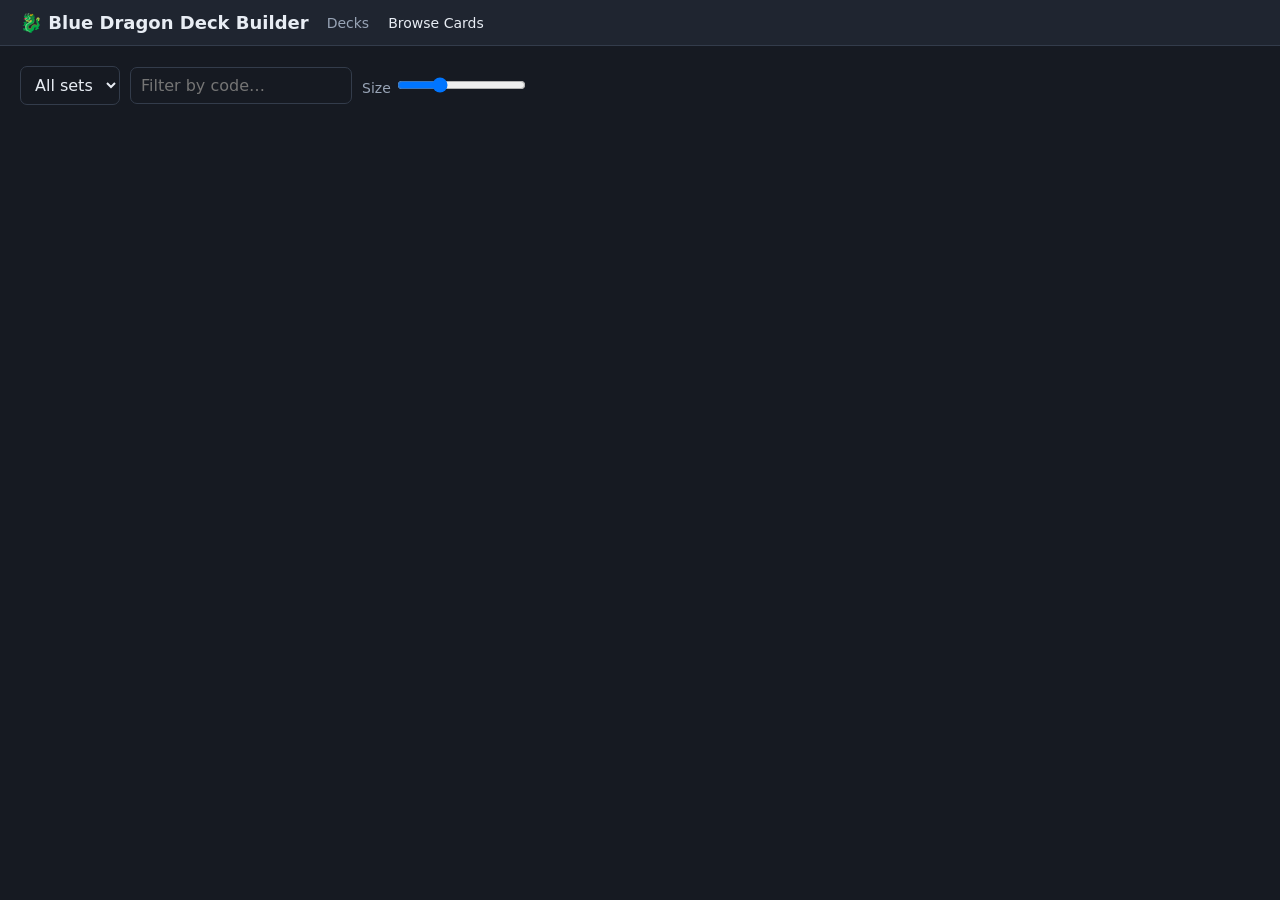
==== templates/cards.html @ 625ce3f5 "Initial commit: Blue Dragon deck builder (local Flask app) Local web app to build Blue Dragon TCG de" ====
<!doctype html>
<html lang="en">
<head>
  <meta charset="utf-8">
  <meta name="viewport" content="width=device-width, initial-scale=1">
  <title>Browse Cards · Blue Dragon Deck Builder</title>
  <link rel="stylesheet" href="/static/style.css">
</head>
<body>
<header class="top">
  <h1>🐉 Blue Dragon Deck Builder</h1>
  <nav>
    <a href="/">Decks</a>
    <a href="/cards" class="active">Browse Cards</a>
  </nav>
  <span class="spacer"></span>
</header>

<div class="wrap">
  <div class="toolbar">
    <select id="setFilter"><option value="">All sets</option></select>
    <input type="text" id="search" placeholder="Filter by code…">
    <label class="notice">Size
      <input type="range" id="sizeRange" min="110" max="240" value="150">
    </label>
    <span class="spacer" style="flex:1"></span>
    <span id="warm" class="notice" style="display:none"></span>
    <span id="count" class="notice"></span>
  </div>
  <div id="grid" class="card-grid"></div>
</div>

<script src="/static/common.js"></script>
<script>
let CARDS = [];
const zoom = setupZoom();
const grid = document.getElementById("grid");

function render() {
  const set = document.getElementById("setFilter").value;
  const q = document.getElementById("search").value.trim().toLowerCase();
  const items = CARDS.filter(c =>
    (!set || c.set === set) && (!q || c.id.toLowerCase().includes(q)));
  grid.innerHTML = "";
  const frag = document.createDocumentFragment();
  for (const c of items) {
    const tile = document.createElement("div");
    tile.className = "card-tile";
    tile.innerHTML = `
      <img loading="lazy" src="/api/card/${encodeURIComponent(c.id)}/thumb" alt="${c.id}">
      <div class="code">${c.id}</div>`;
    tile.querySelector("img").addEventListener("click", () => zoom(c.id));
    frag.appendChild(tile);
  }
  grid.appendChild(frag);
  document.getElementById("count").textContent = `${items.length} cards`;
}

async function load() {
  const data = await api("/api/cards");
  CARDS = data.cards;
  const sel = document.getElementById("setFilter");
  for (const s of data.sets) {
    const o = document.createElement("option"); o.value = s; o.textContent = s;
    sel.appendChild(o);
  }
  render();
}
document.getElementById("setFilter").addEventListener("change", render);
document.getElementById("search").addEventListener("input", render);
setupSizeSlider(document.getElementById("sizeRange"));
load();
watchCacheWarm(document.getElementById("warm"));
</script>
</body>
</html>
---- static/style.css ----
:root {
  --bg: #161a22;
  --panel: #1f2530;
  --panel2: #262d3a;
  --line: #333c4b;
  --text: #e8edf4;
  --sub: #98a4b6;
  --accent: #4ea3ff;
  --accent2: #2f7fd6;
  --danger: #d6453a;
  --good: #3bbf6f;
}
* { box-sizing: border-box; }
body {
  margin: 0;
  font-family: "Segoe UI", system-ui, Arial, sans-serif;
  background: var(--bg);
  color: var(--text);
}
a { color: var(--accent); text-decoration: none; }
header.top {
  display: flex; align-items: center; gap: 18px;
  padding: 12px 20px; background: var(--panel);
  border-bottom: 1px solid var(--line); position: sticky; top: 0; z-index: 20;
}
header.top h1 { font-size: 18px; margin: 0; }
header.top nav a { color: var(--sub); margin-right: 14px; font-size: 14px; }
header.top nav a.active, header.top nav a:hover { color: var(--text); }
.spacer { flex: 1; }
.wrap { padding: 20px; }

button, .btn {
  font: inherit; cursor: pointer; border: 1px solid var(--line);
  background: var(--panel2); color: var(--text);
  padding: 8px 14px; border-radius: 7px;
}
button:hover, .btn:hover { border-color: var(--accent); }
button.primary { background: var(--accent2); border-color: var(--accent2); }
button.primary:hover { background: var(--accent); }
button.danger { background: transparent; border-color: var(--danger); color: #ff7b70; }
button.danger:hover { background: var(--danger); color: #fff; }
button.mini { padding: 3px 9px; font-size: 13px; border-radius: 6px; }
input[type=text], input[type=number], select {
  font: inherit; background: var(--bg); color: var(--text);
  border: 1px solid var(--line); border-radius: 7px; padding: 8px 10px;
}
input[type=number] { width: 56px; }

.notice { color: var(--sub); font-size: 14px; }
.warn { color: #ffcf66; }

/* Deck cards on the home page */
.deck-grid { display: grid; grid-template-columns: repeat(auto-fill, minmax(260px, 1fr)); gap: 16px; }
.deck-card {
  background: var(--panel); border: 1px solid var(--line); border-radius: 12px;
  padding: 14px; display: flex; flex-direction: column; gap: 10px;
}
.deck-card h3 { margin: 0; font-size: 16px; }
.deck-card .meta { color: var(--sub); font-size: 13px; }
.deck-card .thumbs { display: flex; gap: 4px; height: 70px; overflow: hidden; }
.deck-card .thumbs img { height: 70px; border-radius: 4px; border: 1px solid var(--line); }
.deck-card .row { display: flex; gap: 8px; margin-top: auto; }

/* Card grid (browser + add panel) */
.toolbar { display: flex; gap: 10px; align-items: center; margin-bottom: 14px; flex-wrap: wrap; }
.card-grid { display: grid; grid-template-columns: repeat(auto-fill, minmax(var(--cardw, 150px), 1fr)); gap: 12px; }
.card-tile { position: relative; background: var(--panel); border: 1px solid var(--line); border-radius: 10px; padding: 8px; }
.card-tile img { width: 100%; border-radius: 6px; display: block; cursor: zoom-in; }
.card-tile .code { font-size: 11px; color: var(--sub); text-align: center; margin-top: 6px; word-break: break-all; }
.card-tile .add-row { display: flex; gap: 6px; align-items: center; justify-content: center; margin-top: 8px; }
.card-tile .count-flag {
  position: absolute; top: 12px; right: 12px; background: var(--accent2);
  color: #fff; border-radius: 20px; padding: 2px 9px; font-size: 13px; font-weight: 700;
  box-shadow: 0 1px 4px rgba(0,0,0,.5);
}

/* Deck editor layout */
.editor { display: grid; grid-template-columns: 1fr 380px; gap: 18px; align-items: start; }
@media (max-width: 1100px) { .editor { grid-template-columns: 1fr; } }
.panel { background: var(--panel); border: 1px solid var(--line); border-radius: 12px; padding: 16px; }
.deck-side { position: sticky; top: 70px; }
.deck-head { display: flex; align-items: center; gap: 10px; margin-bottom: 6px; }
.deck-head input { flex: 1; font-size: 16px; }
.count-pill { font-size: 14px; padding: 4px 10px; border-radius: 20px; background: var(--panel2); border: 1px solid var(--line); }
.count-pill.over { color: #ff7b70; border-color: var(--danger); }
.count-pill.full { color: var(--good); border-color: var(--good); }
.deck-list { margin: 12px 0; max-height: 60vh; overflow-y: auto; }
.deck-row { display: flex; align-items: center; gap: 8px; padding: 6px 4px; border-bottom: 1px solid var(--line); }
.deck-row img { height: 46px; border-radius: 4px; border: 1px solid var(--line); }
.deck-row .name { flex: 1; font-size: 13px; color: var(--sub); word-break: break-all; }
.deck-row .qty { font-weight: 700; min-width: 22px; text-align: center; }

/* Zoom modal */
.modal { position: fixed; inset: 0; background: rgba(0,0,0,.82); display: none; align-items: center; justify-content: center; z-index: 50; }
.modal.open { display: flex; }
.modal img { max-width: 92vw; max-height: 92vh; border-radius: 10px; box-shadow: 0 8px 40px rgba(0,0,0,.6); }

.toast { position: fixed; bottom: 20px; left: 50%; transform: translateX(-50%); background: var(--panel2); border: 1px solid var(--line); padding: 10px 18px; border-radius: 8px; opacity: 0; transition: opacity .2s; pointer-events: none; z-index: 60; }
.toast.show { opacity: 1; }
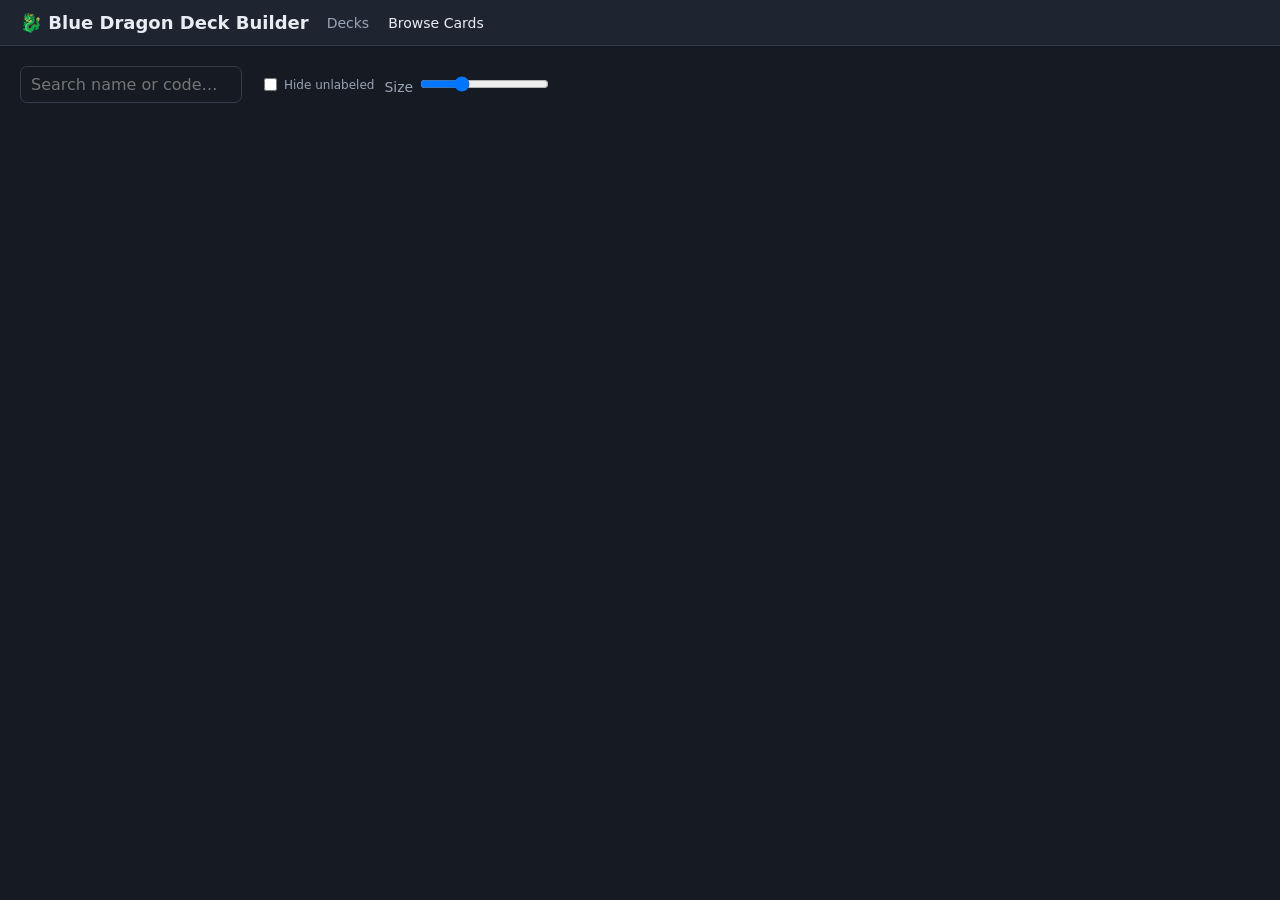
==== commit 498ed726: "cards.html: open the editor on tile click (was image-only zoom) Load editor.js. Each tile's click ha" ====
--- a/templates/cards.html
+++ b/templates/cards.html
@@ -18,8 +18,10 @@
 
 <div class="wrap">
   <div class="toolbar">
-    <select id="setFilter"><option value="">All sets</option></select>
-    <input type="text" id="search" placeholder="Filter by code…">
+    <input type="text" id="search" placeholder="Search name or code…">
+    <label class="hide-unlabeled">
+      <input type="checkbox" id="hideUnlabeled"> Hide unlabeled
+    </label>
     <label class="notice">Size
       <input type="range" id="sizeRange" min="110" max="240" value="150">
     </label>
@@ -27,47 +29,74 @@
     <span id="warm" class="notice" style="display:none"></span>
     <span id="count" class="notice"></span>
   </div>
+  <div id="chipSet" class="chip-row"></div>
+  <div id="chipElement" class="chip-row"></div>
+  <div id="chipType" class="chip-row"></div>
   <div id="grid" class="card-grid"></div>
 </div>
 
 <script src="/static/common.js"></script>
+<script src="/static/filters.js"></script>
+<script src="/static/editor.js"></script>
 <script>
 let CARDS = [];
-const zoom = setupZoom();
+const state = {
+  selectedSets: new Set(),
+  selectedElements: new Set(),
+  selectedTypes: new Set(),
+  search: "",
+  hideUnlabeled: false,
+};
 const grid = document.getElementById("grid");
 
+let LAST_FILTERED = [];
+
 function render() {
-  const set = document.getElementById("setFilter").value;
-  const q = document.getElementById("search").value.trim().toLowerCase();
-  const items = CARDS.filter(c =>
-    (!set || c.set === set) && (!q || c.id.toLowerCase().includes(q)));
+  const items = CARDS.filter(c => cardPasses(c, state));
+  LAST_FILTERED = items;
   grid.innerHTML = "";
   const frag = document.createDocumentFragment();
-  for (const c of items) {
+  items.forEach((c, i) => {
     const tile = document.createElement("div");
     tile.className = "card-tile";
+    const primary = c.name || c.id;
+    const subtitle = c.name ? `<div class="code-sub">${c.id}</div>` : "";
     tile.innerHTML = `
-      <img loading="lazy" src="/api/card/${encodeURIComponent(c.id)}/thumb" alt="${c.id}">
-      <div class="code">${c.id}</div>`;
-    tile.querySelector("img").addEventListener("click", () => zoom(c.id));
+      <img loading="lazy" src="/api/card/${encodeURIComponent(c.id)}/thumb" alt="${primary}">
+      <div class="code">${primary}</div>
+      ${subtitle}`;
+    tile.querySelector("img").addEventListener("click",
+      () => openEditor(LAST_FILTERED, i, {
+        getVocab: fetchVocab,
+        onSave: (updated) => onCardSaved(updated),
+      }));
     frag.appendChild(tile);
-  }
+  });
   grid.appendChild(frag);
   document.getElementById("count").textContent = `${items.length} cards`;
+}
+
+function onCardSaved(updated) {
+  const i = CARDS.findIndex(c => c.id === updated.id);
+  if (i >= 0) CARDS[i] = updated;
+  render();
 }
 
 async function load() {
   const data = await api("/api/cards");
   CARDS = data.cards;
-  const sel = document.getElementById("setFilter");
-  for (const s of data.sets) {
-    const o = document.createElement("option"); o.value = s; o.textContent = s;
-    sel.appendChild(o);
-  }
+  renderStandardChips(data, state, render);
   render();
 }
-document.getElementById("setFilter").addEventListener("change", render);
-document.getElementById("search").addEventListener("input", render);
+
+document.getElementById("search").addEventListener("input", (e) => {
+  state.search = e.target.value;
+  render();
+});
+document.getElementById("hideUnlabeled").addEventListener("change", (e) => {
+  state.hideUnlabeled = e.target.checked;
+  render();
+});
 setupSizeSlider(document.getElementById("sizeRange"));
 load();
 watchCacheWarm(document.getElementById("warm"));
--- a/static/style.css
+++ b/static/style.css
@@ -97,3 +97,133 @@
 
 .toast { position: fixed; bottom: 20px; left: 50%; transform: translateX(-50%); background: var(--panel2); border: 1px solid var(--line); padding: 10px 18px; border-radius: 8px; opacity: 0; transition: opacity .2s; pointer-events: none; z-index: 60; }
 .toast.show { opacity: 1; }
+
+/* Filter chip rows (used on cards.html and deck.html). */
+.chip-row {
+  display: flex;
+  flex-wrap: wrap;
+  align-items: center;
+  gap: 4px 6px;
+  margin: 4px 0;
+}
+.chip-label {
+  font-size: 12px;
+  color: var(--sub);
+  margin-right: 6px;
+  min-width: 56px;
+}
+.chip {
+  border: 1px solid var(--line);
+  background: transparent;
+  color: var(--text);
+  border-radius: 999px;
+  padding: 2px 10px;
+  font-size: 12px;
+  cursor: pointer;
+}
+.chip:hover { border-color: var(--accent); }
+.chip.on {
+  background: var(--accent);
+  color: #0b1220;
+  border-color: var(--accent);
+}
+.chip-empty {
+  font-size: 12px;
+  color: var(--sub);
+  margin-right: 8px;
+}
+.hide-unlabeled {
+  display: inline-flex;
+  align-items: center;
+  gap: 4px;
+  font-size: 12px;
+  color: var(--sub);
+  margin-left: 8px;
+}
+.card-tile .code-sub {
+  font-size: 10px;
+  color: var(--sub);
+  text-align: center;
+  margin-top: -2px;
+}
+
+/* Card editor modal — replaces the old image-only zoom. */
+.editor-modal {
+  position: fixed; inset: 0;
+  background: rgba(0, 0, 0, 0.78);
+  display: none;
+  z-index: 50;
+}
+.editor-modal.open { display: flex; align-items: center; justify-content: center; }
+.editor-stage {
+  display: flex; align-items: center;
+  width: min(96vw, 1600px); height: 92vh;
+  gap: 12px;
+}
+.editor-body {
+  display: flex; gap: 16px;
+  flex: 1; min-width: 0; height: 100%;
+}
+.editor-image {
+  flex: 1; min-width: 0;
+  display: flex; align-items: center; justify-content: center;
+  background: var(--panel);
+  border-radius: 10px;
+  overflow: hidden;
+}
+.editor-image img {
+  max-width: 100%; max-height: 100%;
+  object-fit: contain;
+}
+.editor-form {
+  width: 340px;
+  background: var(--panel);
+  border-radius: 10px;
+  padding: 16px;
+  display: flex; flex-direction: column;
+  gap: 12px;
+  overflow-y: auto;
+}
+.ed-head {
+  display: flex; justify-content: space-between;
+  font-size: 12px; color: var(--sub);
+  margin-bottom: 4px;
+}
+.editor-form label {
+  display: flex; flex-direction: column;
+  font-size: 12px; color: var(--sub); gap: 4px;
+}
+.editor-form input[type=text], .editor-form select {
+  font: inherit; padding: 6px 8px;
+  background: var(--panel2); color: var(--text);
+  border: 1px solid var(--line); border-radius: 6px;
+}
+.ed-element-block { display: flex; flex-direction: column; gap: 6px; }
+.ed-element-label { font-size: 12px; color: var(--sub); }
+.ed-element-chips { display: flex; flex-wrap: wrap; gap: 6px; }
+.ed-element-chip {
+  display: inline-flex; align-items: center; gap: 4px;
+  font-size: 12px; color: var(--text);
+  padding: 4px 8px; border: 1px solid var(--line); border-radius: 999px;
+  cursor: pointer;
+}
+.ed-element-chip:has(input:checked) {
+  background: var(--accent); color: #0b1220;
+  border-color: var(--accent);
+}
+.ed-status { font-size: 12px; min-height: 16px; color: var(--sub); }
+.ed-status[data-kind=saved] { color: var(--good); }
+.ed-status[data-kind=error] { color: var(--danger); }
+.ed-nav {
+  font-size: 24px; line-height: 1;
+  background: transparent; border: 1px solid var(--line); color: var(--text);
+  width: 44px; height: 56px; border-radius: 8px;
+  cursor: pointer;
+}
+.ed-nav:hover:not(:disabled) { border-color: var(--accent); }
+.ed-nav:disabled { opacity: 0.3; cursor: default; }
+
+@media (max-width: 720px) {
+  .editor-body { flex-direction: column; }
+  .editor-form { width: auto; max-height: 40vh; }
+}
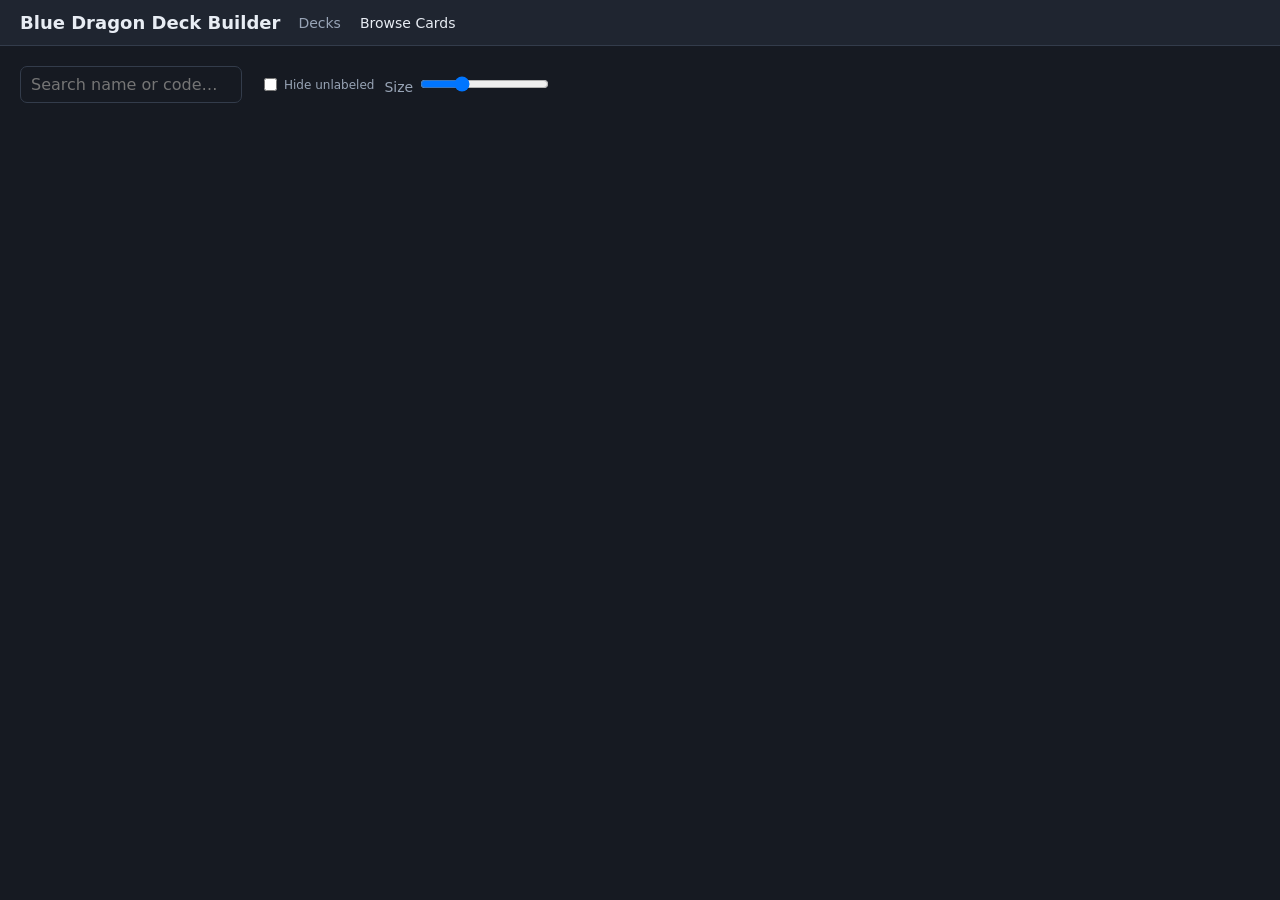
==== commit 252eb20e: "Deck text export/import + pre-public polish - New: deck text export (GET /api/decks/<id>/text) and i" ====
--- a/templates/cards.html
+++ b/templates/cards.html
@@ -8,7 +8,7 @@
 </head>
 <body>
 <header class="top">
-  <h1>🐉 Blue Dragon Deck Builder</h1>
+  <h1>Blue Dragon Deck Builder</h1>
   <nav>
     <a href="/">Decks</a>
     <a href="/cards" class="active">Browse Cards</a>
@@ -83,9 +83,12 @@
 }
 
 async function load() {
-  const data = await api("/api/cards");
+  const [data, vocab] = await Promise.all([
+    api("/api/cards"),
+    fetchVocab(),
+  ]);
   CARDS = data.cards;
-  renderStandardChips(data, state, render);
+  renderStandardChips(vocab, state, render);
   render();
 }
 
--- a/static/style.css
+++ b/static/style.css
@@ -157,11 +157,24 @@
 .editor-modal.open { display: flex; align-items: center; justify-content: center; }
 .editor-stage {
   display: flex; align-items: center;
-  width: min(96vw, 1600px); height: 92vh;
+  width: min(92vw, 1600px); height: 90vh;
   gap: 12px;
 }
+.ed-close {
+  position: absolute;
+  top: 16px; right: 20px;
+  width: 36px; height: 36px;
+  font-size: 22px; line-height: 1;
+  background: rgba(0, 0, 0, 0.45);
+  color: var(--text);
+  border: 1px solid var(--line);
+  border-radius: 50%;
+  cursor: pointer;
+  z-index: 51;
+}
+.ed-close:hover { background: var(--danger); border-color: var(--danger); color: #fff; }
 .editor-body {
-  display: flex; gap: 16px;
+  display: flex; gap: 0;
   flex: 1; min-width: 0; height: 100%;
 }
 .editor-image {
@@ -189,7 +202,7 @@
   font-size: 12px; color: var(--sub);
   margin-bottom: 4px;
 }
-.editor-form label {
+.editor-form > label {
   display: flex; flex-direction: column;
   font-size: 12px; color: var(--sub); gap: 4px;
 }
@@ -200,20 +213,48 @@
 }
 .ed-element-block { display: flex; flex-direction: column; gap: 6px; }
 .ed-element-label { font-size: 12px; color: var(--sub); }
-.ed-element-chips { display: flex; flex-wrap: wrap; gap: 6px; }
-.ed-element-chip {
-  display: inline-flex; align-items: center; gap: 4px;
-  font-size: 12px; color: var(--text);
-  padding: 4px 8px; border: 1px solid var(--line); border-radius: 999px;
-  cursor: pointer;
-}
-.ed-element-chip:has(input:checked) {
-  background: var(--accent); color: #0b1220;
-  border-color: var(--accent);
+.ed-element-chips {
+  display: grid;
+  grid-template-columns: repeat(2, 1fr);
+  grid-template-rows: repeat(4, auto);
+  grid-auto-flow: column;
+  gap: 4px 12px;
+}
+.ed-element-row {
+  display: inline-flex; align-items: center; gap: 6px;
+  font-size: 13px; color: var(--text);
+  cursor: pointer;
+}
+.ed-element-row input[type=checkbox] {
+  width: 14px; height: 14px; cursor: pointer; margin: 0;
 }
 .ed-status { font-size: 12px; min-height: 16px; color: var(--sub); }
 .ed-status[data-kind=saved] { color: var(--good); }
 .ed-status[data-kind=error] { color: var(--danger); }
+.ed-set-block { display: flex; flex-direction: column; gap: 6px; }
+.ed-set-label {
+  display: flex; align-items: center; justify-content: space-between;
+  font-size: 12px; color: var(--sub);
+}
+.ed-add-set {
+  font-size: 11px; padding: 2px 8px;
+  background: transparent; color: var(--text);
+  border: 1px solid var(--line); border-radius: 999px;
+  cursor: pointer;
+}
+.ed-add-set:hover { border-color: var(--accent); }
+.ed-set-rows {
+  display: grid; grid-template-columns: repeat(2, 1fr);
+  gap: 4px 12px;
+}
+.ed-set-row {
+  display: inline-flex; align-items: center; gap: 6px;
+  font-size: 13px; color: var(--text);
+  cursor: pointer;
+}
+.ed-set-row input[type=checkbox] {
+  width: 14px; height: 14px; cursor: pointer; margin: 0;
+}
 .ed-nav {
   font-size: 24px; line-height: 1;
   background: transparent; border: 1px solid var(--line); color: var(--text);
@@ -227,3 +268,25 @@
   .editor-body { flex-direction: column; }
   .editor-form { width: auto; max-height: 40vh; }
 }
+
+/* Import-deck modal on the home page. */
+.modal-bg {
+  position: fixed; inset: 0; z-index: 50;
+  background: rgba(0, 0, 0, 0.6);
+  display: flex; align-items: center; justify-content: center;
+}
+.modal-panel {
+  background: var(--panel); color: var(--text);
+  border: 1px solid var(--line); border-radius: 10px;
+  width: min(680px, 92vw);
+  padding: 18px; display: flex; flex-direction: column; gap: 10px;
+}
+.modal-panel h3 { margin: 0; }
+.modal-panel textarea {
+  font-family: ui-monospace, Menlo, Consolas, monospace;
+  font-size: 12px;
+  background: var(--panel2); color: var(--text);
+  border: 1px solid var(--line); border-radius: 6px;
+  padding: 8px; resize: vertical;
+}
+.modal-panel input[type=file] { font-size: 12px; }
